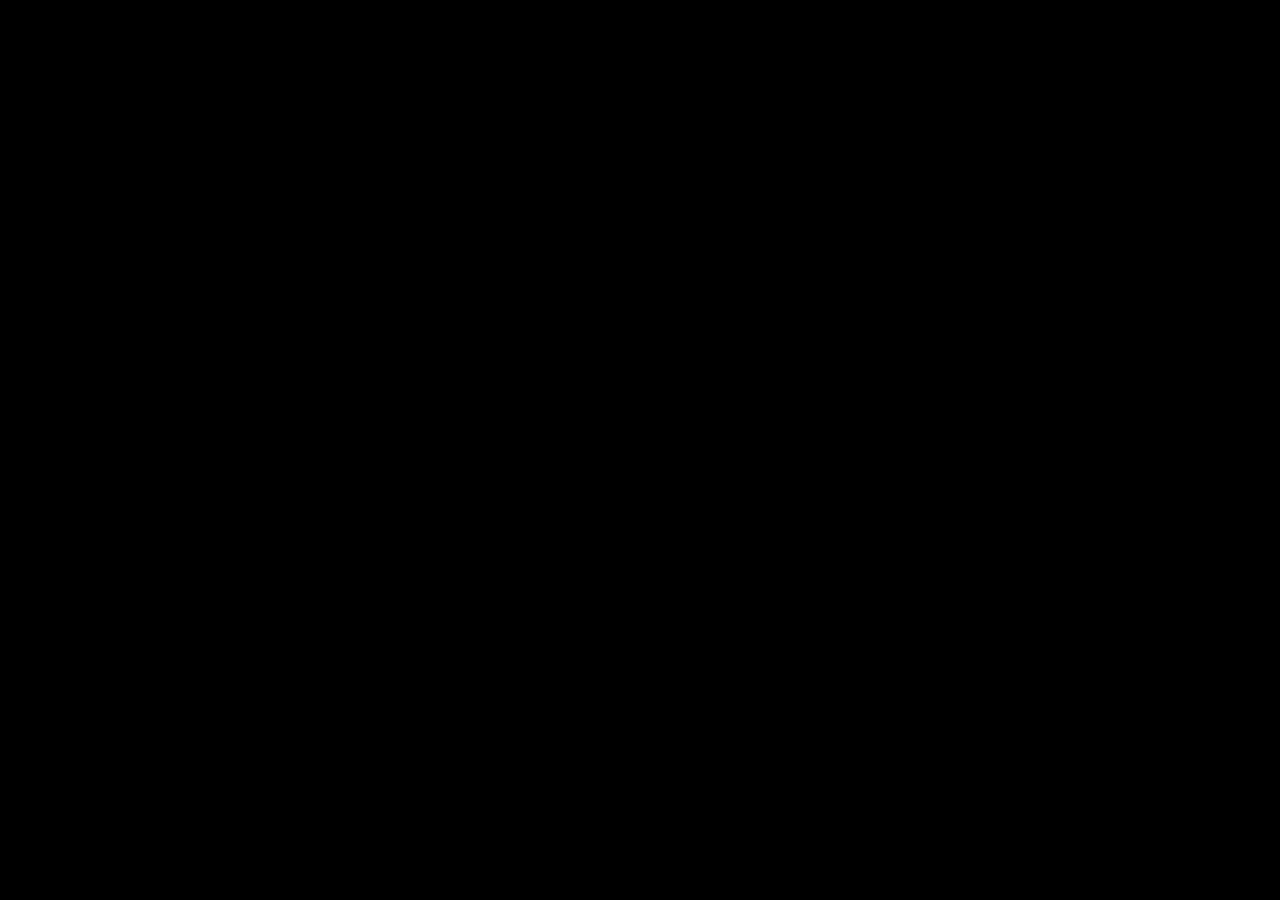
==== src/dev/page/index.html @ 5a59491e "Create index.html" ====
<!DOCTYPE html>
<html>
<head>
<base href="https://github.com/notlucklumen/Opunwarudo/raw/refs/heads/main/src/">
</head>

<!--PAGE DEFAULTS-->
<style src='dev/page_defaults/index.html'></style>
<html src='dev/page_defaults/index.html'></html>
<script src="dev/page_defaults/script.js"></script>
<!--END OF PAGE DEFAULTS-->

<style>

html, body
{
  background-color: black;
  margin-top: 30px;
  zoom: 65%
}

</style>

<body>



</body>

<script>

function src(img)
{
    let asset = new Image()
    asset.src = img
    return asset.src
}

</script>
</html>
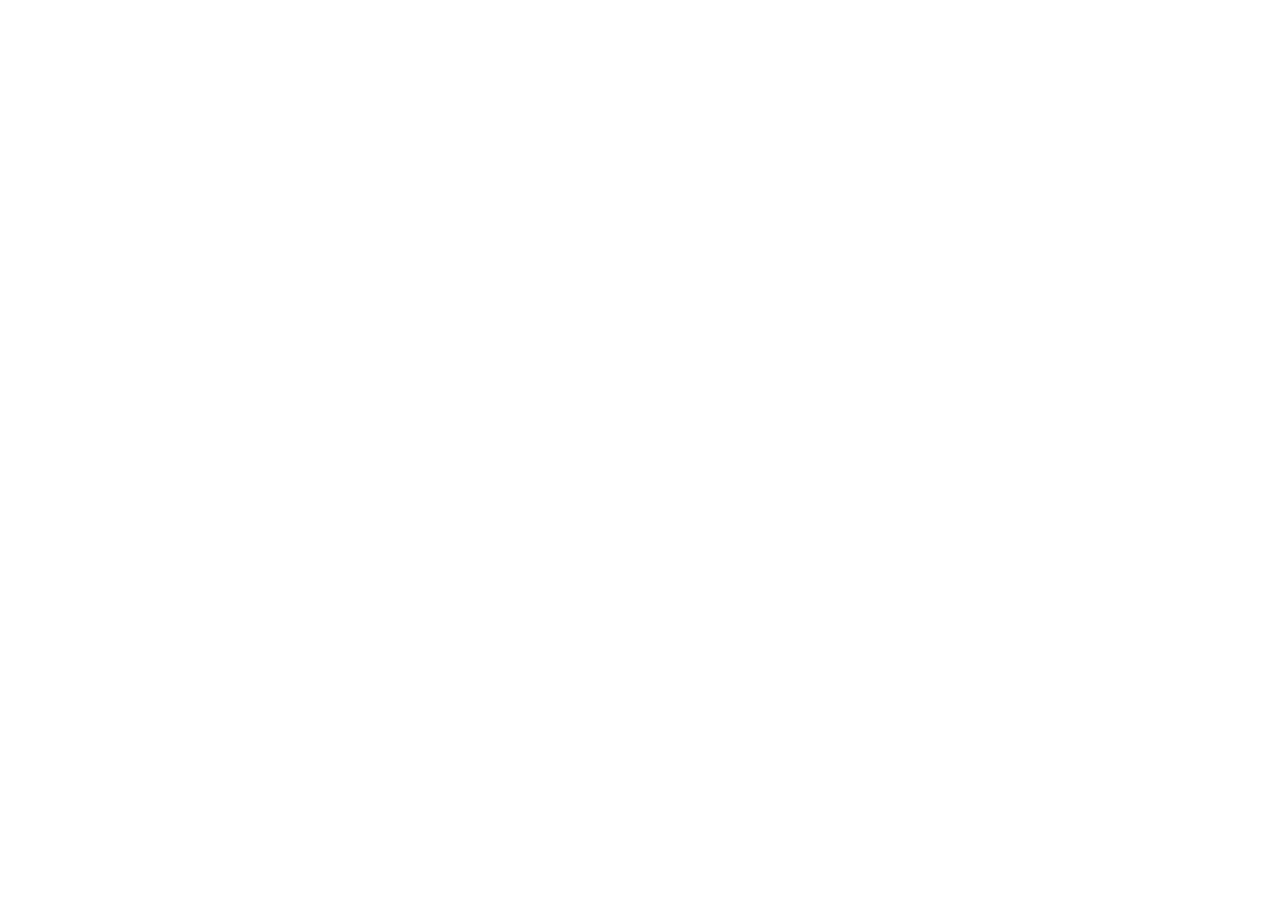
==== commit 26581ad1: "Update index.html" ====
--- a/src/dev/page/index.html
+++ b/src/dev/page/index.html
@@ -2,11 +2,13 @@
 <html>
 <head>
 <base href="https://github.com/notlucklumen/Opunwarudo/raw/refs/heads/main/src/">
+<link rel='stylesheet' href='dev/page_defaults/style.css'>
+
 </head>
 
 <!--PAGE DEFAULTS-->
-<style src='dev/page_defaults/index.html'></style>
 <html src='dev/page_defaults/index.html'></html>
+<style src='dev/page_defaults/style.css'></style>
 <script src="dev/page_defaults/script.js"></script>
 <!--END OF PAGE DEFAULTS-->
 
@@ -14,20 +16,27 @@
 
 html, body
 {
-  background-color: black;
+  background-color: white;
   margin-top: 30px;
-  zoom: 65%
+  font-family: sans-serif;
+  zoom: 72%
 }
 
 </style>
+<body>
 
-<body>
+<div align='center'>
 
 
 
+</div>
+
 </body>
-
 <script>
+    
+function sleep(ms) {
+    return new Promise(resolve => setTimeout(resolve, ms));
+}
 
 function src(img)
 {
@@ -36,5 +45,19 @@
     return asset.src
 }
 
+const sandboxed = window.self !== window.top // checks if the current html source is being used on another site!
+
+// TRANSLATIONS ///////////////
+if (!sandboxed)
+{
+    
+if (localStorage.getItem('opw_lang') == 'eng')
+{
+    prizeText.textContent = 'Intelligent!'
+}
+
+}
+//////////////////////////////
+
 </script>
-</html>
+</html> <!--<!  its because i love it here.  >-->
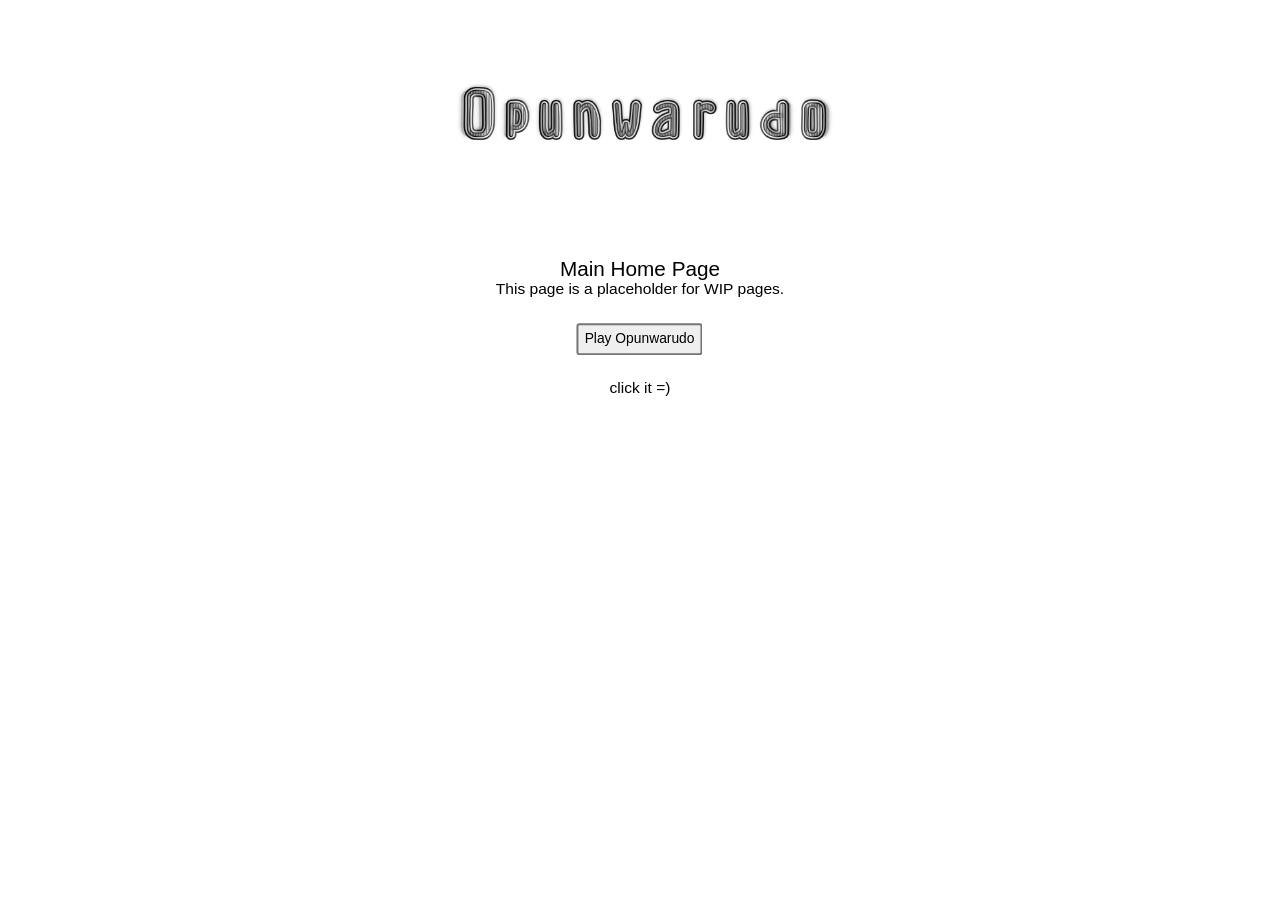
==== commit b5bd3d40: "Update index.html" ====
--- a/src/dev/page/index.html
+++ b/src/dev/page/index.html
@@ -1,7 +1,7 @@
 <!DOCTYPE html>
 <html>
 <head>
-<base href="https://github.com/notlucklumen/Opunwarudo/raw/refs/heads/main/src/">
+<base href="https://notlucklumen.github.io/Opunwarudo/src/">
 <link rel='stylesheet' href='dev/page_defaults/style.css'>
 
 </head>
@@ -16,18 +16,38 @@
 
 html, body
 {
-  background-color: white;
   margin-top: 30px;
   font-family: sans-serif;
-  zoom: 72%
+  zoom: 72%;
+  line-height: 0px;
+  opacity: 1;
+}
+
+body.fadeOut
+{
+    animation: fadeOut 1s ease-in-out forwards;
+}
+
+@keyframes fadeOut
+{
+    0% {opacity: 1}
+    100% {opacity: 0}
 }
 
 </style>
 <body>
 
 <div align='center'>
+    
+<img id='opwLogo' width='750px' src='assets/github/opw_logo.png'>
 
+<p id='homePage' style='font-size: 40px; margin-top: 109px'>Main Home Page</p>
 
+<p id='placeholder' style='font-size: 30px;'>This page is a placeholder for WIP pages.</p>
+
+<button style='scale: 2;margin-top: 50px;height: 30px' id='playButton' onclick='playOpw'>Play Opunwarudo</button>
+
+<p id='clickIt' style='font-size: 30px; margin-top: 80px'>click it =)</p>
 
 </div>
 
@@ -47,17 +67,46 @@
 
 const sandboxed = window.self !== window.top // checks if the current html source is being used on another site!
 
+const clickIt = document.getElementById('clickIt')
+const homePage = document.getElementById('homePage')
+const playButton = document.getElementById('playButton')
+const placeholder = document.getElementById('placeholder')
+const opwLogo = document.getElementById('opwLogo')
+
+function doJpnTranslate()
+{
+
+    document.body.style.backgroundColor = 'rgb(255, 222, 222)'
+    playButton.style.backgroundColor = 'rgb(200, 222, 222)'
+    opwLogo.src = 'assets/github/opw_jpn_logo.png'
+    placeholder.textContent = 'このページは、現在開発中のコンテンツを一時的に掲載する場所です。'
+    homePage.textContent = 'シェルターの窓'
+    playButton.textContent = 'ゲームをする'
+    clickIt.textContent = 'ボタンをクリックしてください = )'
+}
+
 // TRANSLATIONS ///////////////
 if (!sandboxed)
 {
     
-if (localStorage.getItem('opw_lang') == 'eng')
+if (localStorage.getItem('opw_lang') == 'jpn')
 {
-    prizeText.textContent = 'Intelligent!'
+    doJpnTranslate()
 }
 
 }
+
 //////////////////////////////
 
+playButton.addEventListener('click', function()
+{
+    document.body.classList.add('fadeOut')
+
+    setTimeout(function()
+    {
+        window.location.href = 'pages/main'
+    }, 1200)
+})
+
 </script>
-</html> <!--<!  its because i love it here.  >-->
+</html>
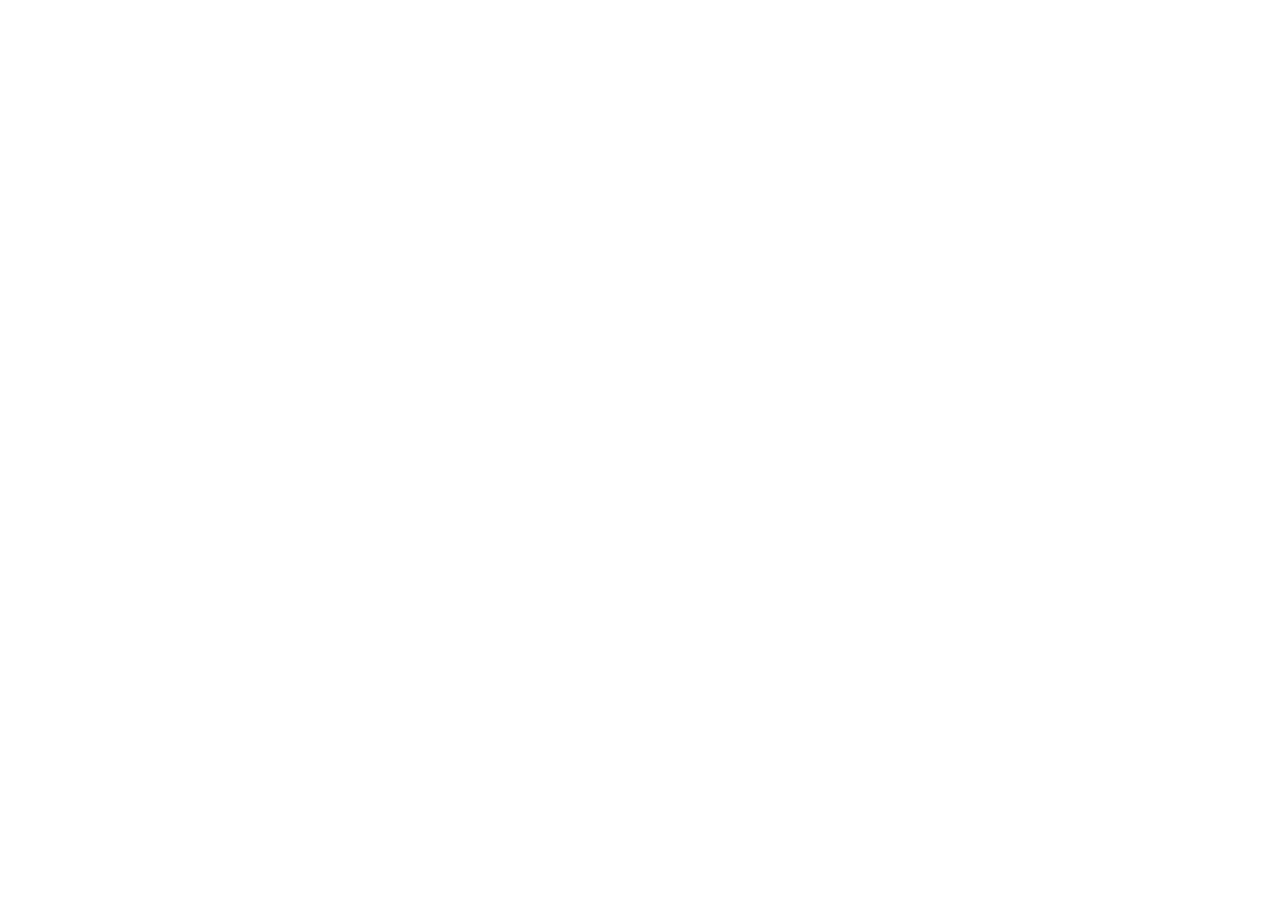
==== commit 58ba4b53: "Update index.html" ====
--- a/src/dev/page/index.html
+++ b/src/dev/page/index.html
@@ -16,22 +16,21 @@
 
 html, body
 {
-  margin-top: 30px;
-  font-family: sans-serif;
-  zoom: 72%;
-  line-height: 0px;
-  opacity: 1;
+    margin-top: 30px;
+    font-family: sans-serif;
+    zoom: 72%;
+    line-height: 0px;
+    opacity: 1;
 }
 
-body.fadeOut
+html
 {
-    animation: fadeOut 1s ease-in-out forwards;
+    
 }
 
-@keyframes fadeOut
+body
 {
-    0% {opacity: 1}
-    100% {opacity: 0}
+    
 }
 
 </style>
@@ -39,21 +38,13 @@
 
 <div align='center'>
     
-<img id='opwLogo' width='750px' src='assets/github/opw_logo.png'>
-
-<p id='homePage' style='font-size: 40px; margin-top: 109px'>Main Home Page</p>
-
-<p id='placeholder' style='font-size: 30px;'>This page is a placeholder for WIP pages.</p>
-
-<button style='scale: 2;margin-top: 50px;height: 30px' id='playButton' onclick='playOpw'>Play Opunwarudo</button>
-
-<p id='clickIt' style='font-size: 30px; margin-top: 80px'>click it =)</p>
+<!--most elements in opw pages are centered-->
 
 </div>
 
 </body>
 <script>
-    
+
 function sleep(ms) {
     return new Promise(resolve => setTimeout(resolve, ms));
 }
@@ -67,22 +58,9 @@
 
 const sandboxed = window.self !== window.top // checks if the current html source is being used on another site!
 
-const clickIt = document.getElementById('clickIt')
-const homePage = document.getElementById('homePage')
-const playButton = document.getElementById('playButton')
-const placeholder = document.getElementById('placeholder')
-const opwLogo = document.getElementById('opwLogo')
-
 function doJpnTranslate()
 {
-
-    document.body.style.backgroundColor = 'rgb(255, 222, 222)'
-    playButton.style.backgroundColor = 'rgb(200, 222, 222)'
-    opwLogo.src = 'assets/github/opw_jpn_logo.png'
-    placeholder.textContent = 'このページは、現在開発中のコンテンツを一時的に掲載する場所です。'
-    homePage.textContent = 'シェルターの窓'
-    playButton.textContent = 'ゲームをする'
-    clickIt.textContent = 'ボタンをクリックしてください = )'
+    // translate    
 }
 
 // TRANSLATIONS ///////////////
@@ -95,18 +73,7 @@
 }
 
 }
-
 //////////////////////////////
-
-playButton.addEventListener('click', function()
-{
-    document.body.classList.add('fadeOut')
-
-    setTimeout(function()
-    {
-        window.location.href = 'pages/main'
-    }, 1200)
-})
 
 </script>
 </html>
